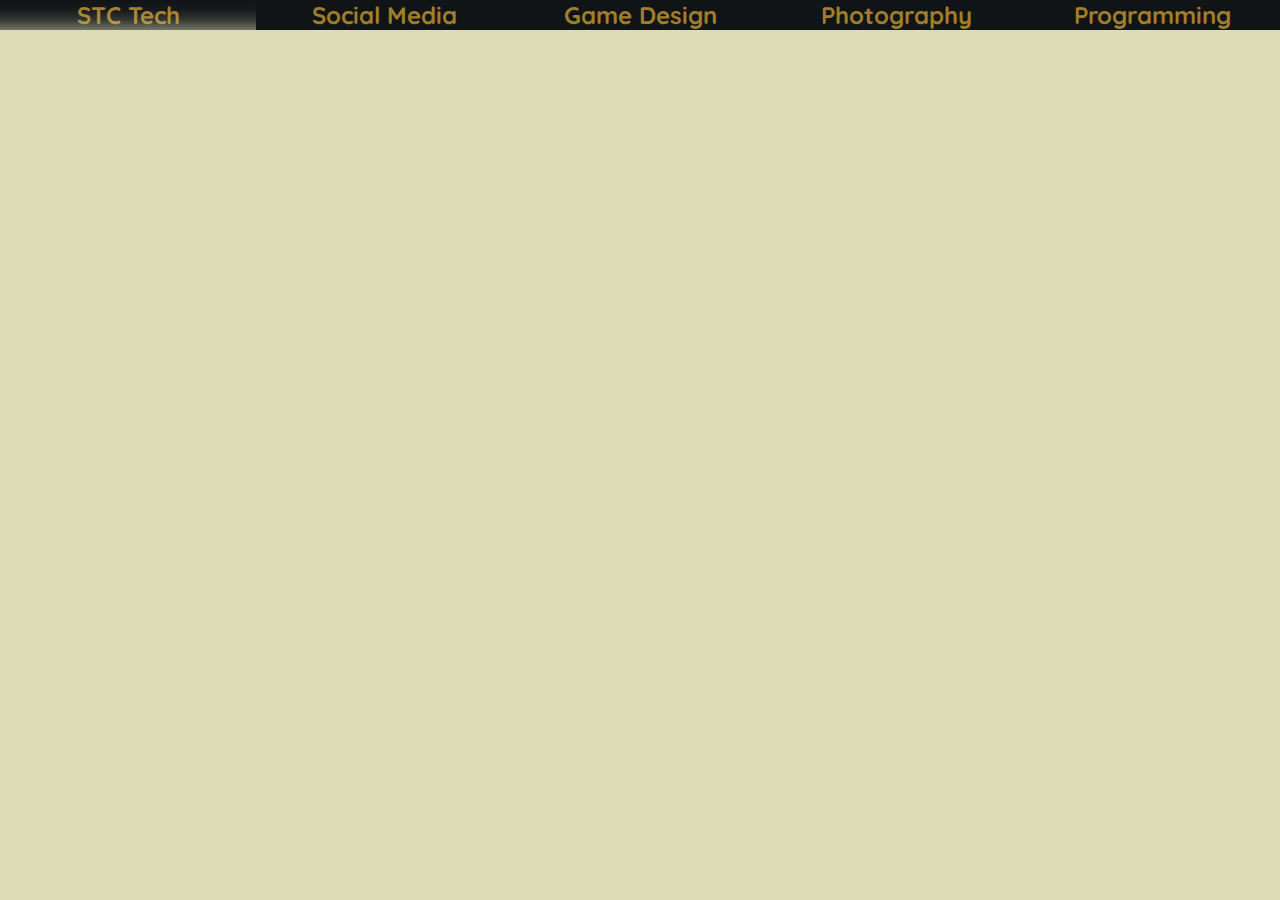
==== index.html @ 0a2e661f "Made the navbar in the header, lol" ====
<html>
    <head>
        <link rel="stylesheet" href="style.css">
        <title>STC Tech</title>
        <link rel="preconnect" href="https://fonts.googleapis.com">
        <link rel="preconnect" href="https://fonts.gstatic.com" crossorigin>
        <link href="https://fonts.googleapis.com/css2?family=Archivo+Black&family=Quicksand:wght@300..700&display=swap" rel="stylesheet">
    </head>
    <header>
        <div
        class="navbar";
        id="navinteract">
            <div
            class="navinteract">
                <h2>STC Tech</h2>
            </div>
            <div
            class="navgrad">
            </div>
        </div>
        <div
        class="navbar"
        id="navinteract">
            <div
            class="navinteract">
                <h2>Social Media</h2>
            </div>
            <div
            class="navgrad">
            </div>
        </div>
        <div
        class="navbar"
        id="navinteract">
            <div
            class="navinteract">
                <h2>Game Design</h2>
            </div>
            <div
            class="navgrad">
            </div>
        </div>
        <div
        class="navbar"
        id="navinteract">
            <div
            class="navinteract">
                <h2>Photography</h2>
            </div>
            <div
            class="navgrad">
            </div>
        </div>
        <div
        class="navbar"
        id="navinteract">
            <div
            class="navinteract">
                <h2>Programming</h2>
            </div>
            <div
            class="navgrad">
            </div>
        </div>
    </header>
</html>
---- style.css ----
body{
    background-color: rgba(220, 221, 181, 1);
    margin: 0;
}
.navbar {
    position: relative;
    width: 100%;
    float: left;
}
.navinteract {
    background-color: #111417;
    color: #a17f29;
    text-align: center;
    height: 100%;
    width: 100%;
    padding-top: 0.1px;
}
h2 {
    margin: 0;
    font-family: "Quicksand", sans-serif
    ;
}
.navgrad {
    position: absolute;
    bottom: 0;
    left: 0;
    right: 0;
    background-image: linear-gradient(rgba(220, 221, 181, 0.0), rgba(220, 221, 181, 0.03125), rgba(220, 221, 181, 0.1768), rgba(220, 221, 181, 0.4871));
    overflow: hidden;
    width: 100%;
    height: 0;
    transition: .5s ease;
}
.navbar:hover .navgrad{
    height: 100%;
}
#navinteract {
    width: 20%;
    height: 30px;
}
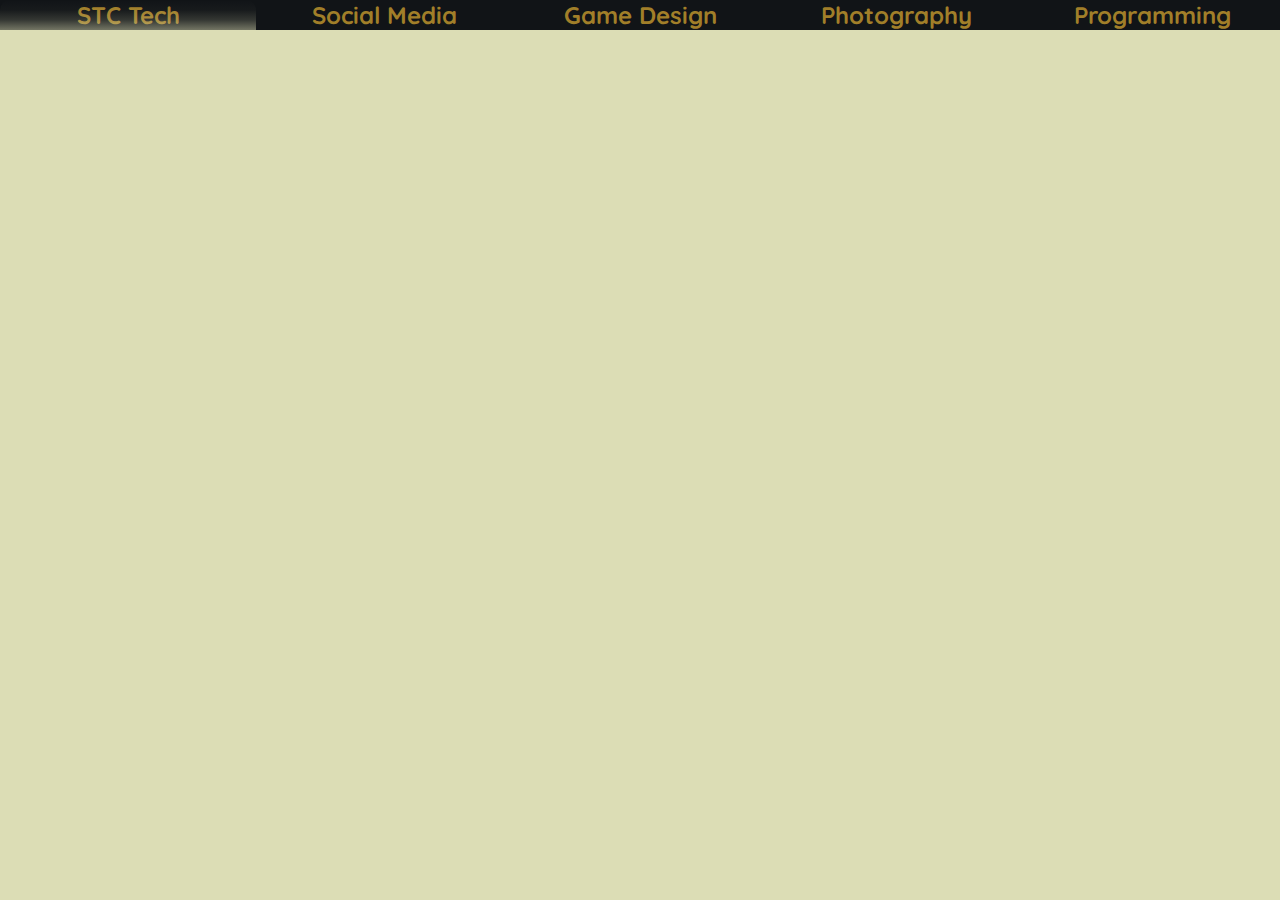
==== commit ac3a04b6: "Added some footer stuff" ====
--- a/index.html
+++ b/index.html
@@ -4,7 +4,7 @@
         <title>STC Tech</title>
         <link rel="preconnect" href="https://fonts.googleapis.com">
         <link rel="preconnect" href="https://fonts.gstatic.com" crossorigin>
-        <link href="https://fonts.googleapis.com/css2?family=Archivo+Black&family=Quicksand:wght@300..700&display=swap" rel="stylesheet">
+        <link href="https://fonts.googleapis.com/css2?family=Archivo+Black&family=Dancing+Script:wght@400..700&family=Quicksand:wght@300..700&family=Sevillana&display=swap" rel="stylesheet">
     </head>
     <header>
         <div
@@ -12,7 +12,7 @@
         id="navinteract">
             <div
             class="navinteract">
-                <h2>STC Tech</h2>
+                <qs>STC Tech</qs>
             </div>
             <div
             class="navgrad">
@@ -23,7 +23,7 @@
         id="navinteract">
             <div
             class="navinteract">
-                <h2>Social Media</h2>
+                <qs>Social Media</qs>
             </div>
             <div
             class="navgrad">
@@ -34,7 +34,7 @@
         id="navinteract">
             <div
             class="navinteract">
-                <h2>Game Design</h2>
+                <qs>Game Design</qs>
             </div>
             <div
             class="navgrad">
@@ -45,7 +45,7 @@
         id="navinteract">
             <div
             class="navinteract">
-                <h2>Photography</h2>
+                <qs>Photography</qs>
             </div>
             <div
             class="navgrad">
@@ -56,11 +56,16 @@
         id="navinteract">
             <div
             class="navinteract">
-                <h2>Programming</h2>
+                <qs>Programming</qs>
             </div>
             <div
             class="navgrad">
             </div>
         </div>
     </header>
+    <!--<footer>
+        <div>
+            <p>afds</p>
+        </div>
+    </footer>-->
 </html>--- a/style.css
+++ b/style.css
@@ -15,26 +15,45 @@
     width: 100%;
     padding-top: 0.1px;
 }
-h2 {
+qs {
     margin: 0;
-    font-family: "Quicksand", sans-serif
-    ;
+    font-family: "Quicksand", sans-serif;
+    font-size: x-large;
+    font-weight: 700;
+}
+sv {
+    margin: 0;
+    font-family: "Dancing Script", serif;
+    font-size: x-large;
+    font-weight: 1000;
 }
 .navgrad {
     position: absolute;
     bottom: 0;
     left: 0;
     right: 0;
+    border-top-left-radius: 10px;
+    border-top-right-radius: 10px;
     background-image: linear-gradient(rgba(220, 221, 181, 0.0), rgba(220, 221, 181, 0.03125), rgba(220, 221, 181, 0.1768), rgba(220, 221, 181, 0.4871));
     overflow: hidden;
     width: 100%;
     height: 0;
     transition: .5s ease;
 }
+
 .navbar:hover .navgrad{
     height: 100%;
 }
+
 #navinteract {
     width: 20%;
     height: 30px;
+}
+
+footer {
+    position: absolute;
+    width: 100%;
+    height: 80px;
+    background-color: #111417;
+    text-align: center;
 }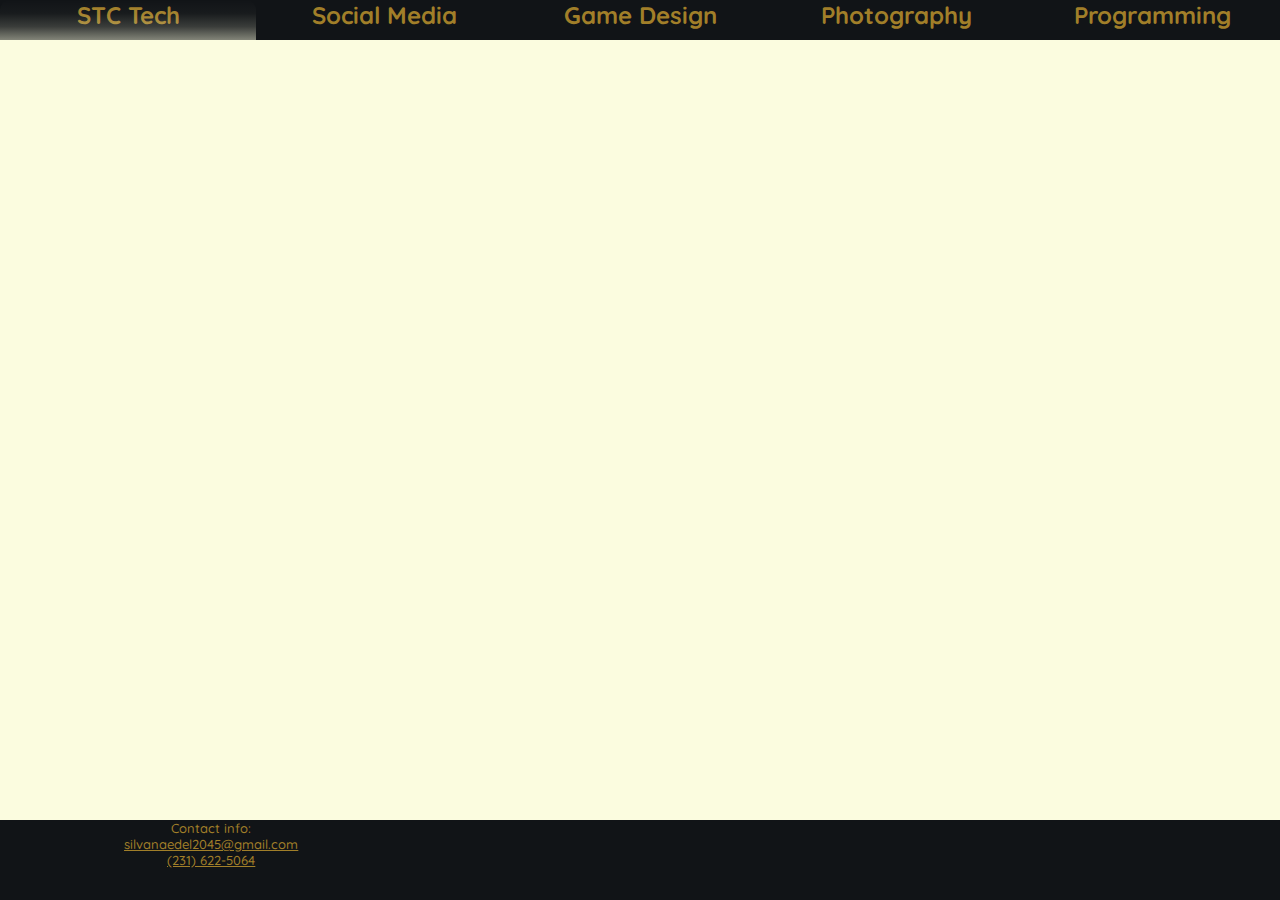
==== commit c0e9eaf1: "added the footer div and some content" ====
--- a/index.html
+++ b/index.html
@@ -12,7 +12,7 @@
         id="navinteract">
             <div
             class="navinteract">
-                <qs>STC Tech</qs>
+                <qs-bold>STC Tech</qs-bold>
             </div>
             <div
             class="navgrad">
@@ -23,7 +23,7 @@
         id="navinteract">
             <div
             class="navinteract">
-                <qs>Social Media</qs>
+                <qs-bold>Social Media</qs-bold>
             </div>
             <div
             class="navgrad">
@@ -34,7 +34,7 @@
         id="navinteract">
             <div
             class="navinteract">
-                <qs>Game Design</qs>
+                <qs-bold>Game Design</qs-bold>
             </div>
             <div
             class="navgrad">
@@ -45,7 +45,7 @@
         id="navinteract">
             <div
             class="navinteract">
-                <qs>Photography</qs>
+                <qs-bold>Photography</qs-bold>
             </div>
             <div
             class="navgrad">
@@ -56,16 +56,44 @@
         id="navinteract">
             <div
             class="navinteract">
-                <qs>Programming</qs>
+                <qs-bold>Programming</qs-bold>
             </div>
             <div
             class="navgrad">
             </div>
         </div>
     </header>
-    <!--<footer>
-        <div>
-            <p>afds</p>
+    <footer>
+        <div
+        class="footbox">
+            <qs-thin
+            style="margin-top: 10px;">
+                Contact info:
+            </qs-thin>
+            <br>
+            <qs-thin
+            style="text-decoration-line: underline;">
+                <a
+                href="mailto:silvanaedel2045@gmail.com"
+                style="color:inherit;">
+                    silvanaedel2045@gmail.com
+                </a>
+            </qs-thin>
+            <br>
+            <qs-thin
+            style="text-decoration: underline;">
+                <a
+                href="tel:2316225064"
+                style="color: inherit;">
+                (231) 622-5064
+                </a>
+            </qs-thin>
         </div>
-    </footer>-->
+        <div
+        class="footbox">
+        </div>
+        <div
+        class="footbox">
+        </div>
+    </footer>
 </html>--- a/style.css
+++ b/style.css
@@ -1,5 +1,5 @@
 body{
-    background-color: rgba(220, 221, 181, 1);
+    background-color: rgb(251, 252, 223);
     margin: 0;
 }
 .navbar {
@@ -15,18 +15,22 @@
     width: 100%;
     padding-top: 0.1px;
 }
-qs {
+
+qs-bold {
     margin: 0;
     font-family: "Quicksand", sans-serif;
     font-size: x-large;
     font-weight: 700;
 }
-sv {
+
+qs-thin {
     margin: 0;
-    font-family: "Dancing Script", serif;
-    font-size: x-large;
-    font-weight: 1000;
+    font-family: "Quicksand", sans-serif;
+    font-size: small;
+    font-weight: 500;
+    color: #a17f29;
 }
+
 .navgrad {
     position: absolute;
     bottom: 0;
@@ -34,11 +38,11 @@
     right: 0;
     border-top-left-radius: 10px;
     border-top-right-radius: 10px;
-    background-image: linear-gradient(rgba(220, 221, 181, 0.0), rgba(220, 221, 181, 0.03125), rgba(220, 221, 181, 0.1768), rgba(220, 221, 181, 0.4871));
+    background-image: linear-gradient(rgba(251, 252, 223, 0.0), rgba(251, 252, 223, 0.03125), rgba(251, 252, 223, 0.1768), rgba(251, 252, 223, 0.4871));
     overflow: hidden;
     width: 100%;
     height: 0;
-    transition: .5s ease;
+    transition: .3s ease;
 }
 
 .navbar:hover .navgrad{
@@ -47,7 +51,7 @@
 
 #navinteract {
     width: 20%;
-    height: 30px;
+    height: 40px;
 }
 
 footer {
@@ -56,4 +60,13 @@
     height: 80px;
     background-color: #111417;
     text-align: center;
+    bottom: 0;
+    left: 0;
+    right: 0;
+}
+
+.footbox {
+    position: relative;
+    width: 33%;
+    float: left;
 }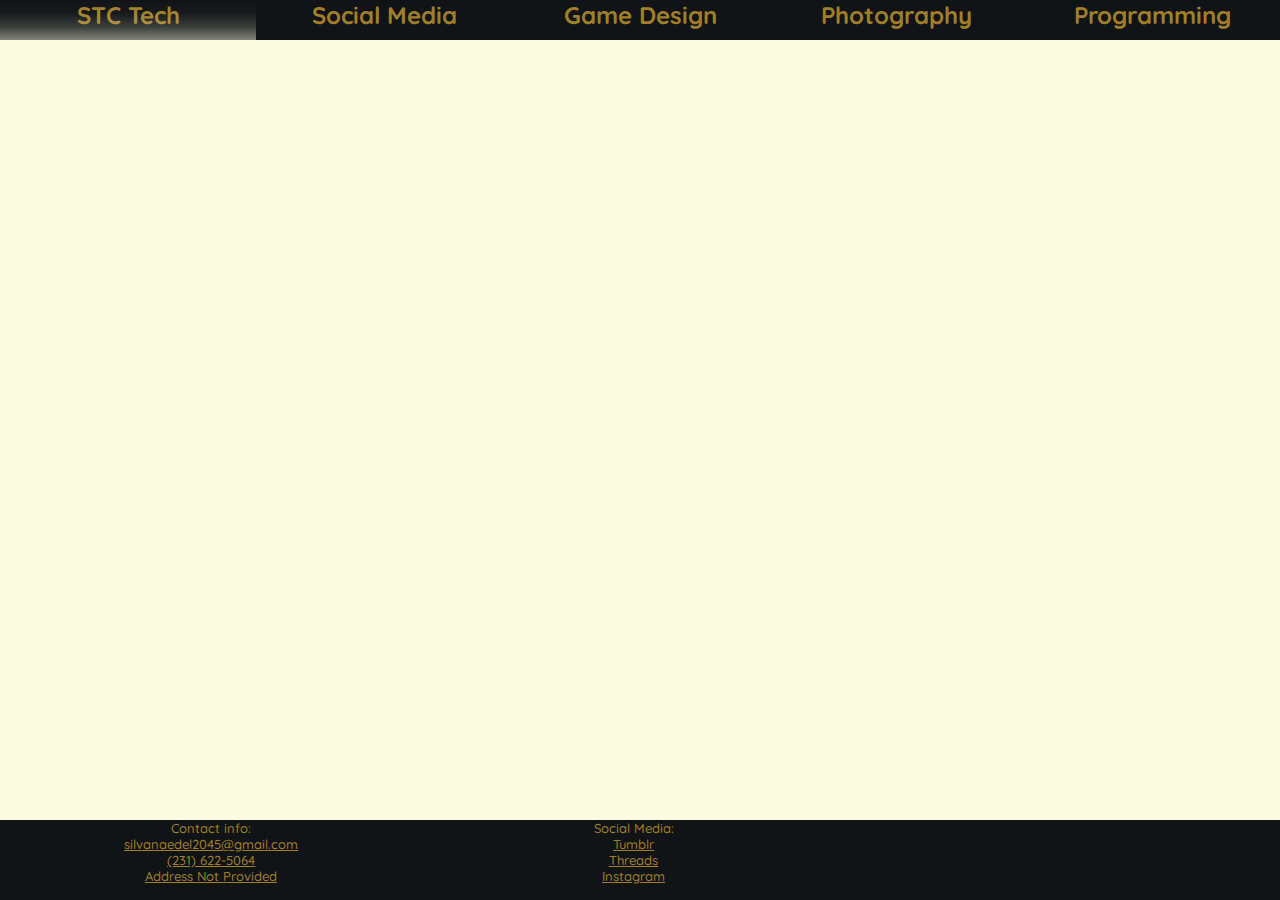
==== commit 8a3bee28: "Added socials" ====
--- a/index.html
+++ b/index.html
@@ -75,7 +75,7 @@
             style="text-decoration-line: underline;">
                 <a
                 href="mailto:silvanaedel2045@gmail.com"
-                style="color:inherit;">
+                style="color: inherit;">
                     silvanaedel2045@gmail.com
                 </a>
             </qs-thin>
@@ -88,9 +88,39 @@
                 (231) 622-5064
                 </a>
             </qs-thin>
+            <br>
+            <qs-thin
+            style="text-decoration-line: underline;">
+            Address Not Provided
+            </qs-thin>
         </div>
         <div
         class="footbox">
+            <qs-thin
+            style="margin-top: 10px;">
+                Social Media:
+            </qs-thin>
+            <br>
+            <qs-thin
+            style="text-decoration-line: underline;">
+                <a
+                href="https://www.tumblr.com/silvanathecat"
+                style="color: inherit;">
+                    Tumblr
+                </a>
+                <br>
+                <a
+                href="https://www.threads.net/@silvanathecat1"
+                style="color: inherit;">
+                    Threads
+                </a>
+                <br>
+                <a
+                href="https://instagram.com/@silvanathecat1"
+                style="color: inherit;">
+                    Instagram
+                </a>
+            </qs-thin>
         </div>
         <div
         class="footbox">
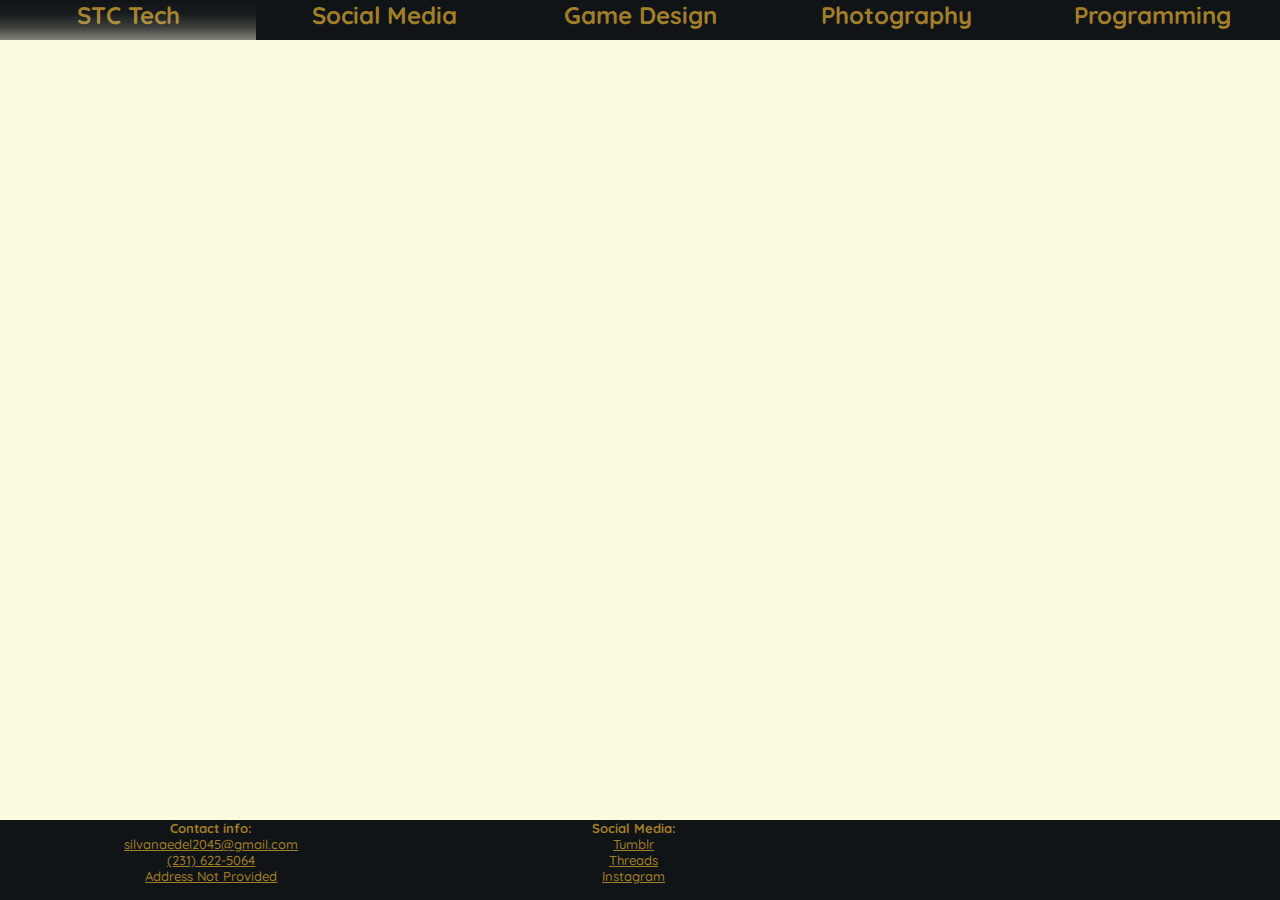
==== commit 507ad472: "added text shadow on hover because its cool as shit" ====
--- a/index.html
+++ b/index.html
@@ -66,61 +66,71 @@
     <footer>
         <div
         class="footbox">
-            <qs-thin
+            <qs-footer-header
             style="margin-top: 10px;">
                 Contact info:
-            </qs-thin>
+            </qs-footer-header>
             <br>
-            <qs-thin
+            <qs-footer-content
             style="text-decoration-line: underline;">
                 <a
                 href="mailto:silvanaedel2045@gmail.com"
                 style="color: inherit;">
                     silvanaedel2045@gmail.com
                 </a>
-            </qs-thin>
+            </qs-footer-content>
             <br>
-            <qs-thin
+            <qs-footer-content
             style="text-decoration: underline;">
                 <a
                 href="tel:2316225064"
                 style="color: inherit;">
                 (231) 622-5064
                 </a>
-            </qs-thin>
+            </qs-footer-content>
             <br>
-            <qs-thin
+            <qs-footer-content
             style="text-decoration-line: underline;">
-            Address Not Provided
-            </qs-thin>
+            <a
+            href=" "
+            style="color: inherit;">
+                Address Not Provided
+            </a>
+            </qs-footer-content>
         </div>
         <div
         class="footbox">
-            <qs-thin
+            <qs-footer-header
             style="margin-top: 10px;">
                 Social Media:
-            </qs-thin>
+            </qs-footer-header>
             <br>
-            <qs-thin
+            <qs-footer-content
             style="text-decoration-line: underline;">
                 <a
                 href="https://www.tumblr.com/silvanathecat"
                 style="color: inherit;">
                     Tumblr
                 </a>
+            </qs-footer-content>
                 <br>
+            <qs-footer-content
+            style="text-decoration-line: underline;">
                 <a
                 href="https://www.threads.net/@silvanathecat1"
                 style="color: inherit;">
                     Threads
                 </a>
+            </qs-footer-content>
                 <br>
+            <qs-footer-content
+            style="text-decoration-line: underline;">
                 <a
                 href="https://instagram.com/@silvanathecat1"
                 style="color: inherit;">
                     Instagram
                 </a>
-            </qs-thin>
+            </qs-footer-content>
         </div>
         <div
         class="footbox">
--- a/style.css
+++ b/style.css
@@ -23,11 +23,26 @@
     font-weight: 700;
 }
 
-qs-thin {
+qs-footer-content {
     margin: 0;
     font-family: "Quicksand", sans-serif;
     font-size: small;
     font-weight: 500;
+    color: #a17f29;
+    text-shadow: none;
+    transition: .3s ease;
+}
+
+qs-footer-content:hover {
+    text-shadow: 1px 1px 3px rgba(251, 252, 223, .2);
+}
+
+qs-footer-header {
+    margin: 0;
+    margin-top: 10px;
+    font-family: "Quicksand", sans-serif;
+    font-size: small;
+    font-weight: 700;
     color: #a17f29;
 }
 
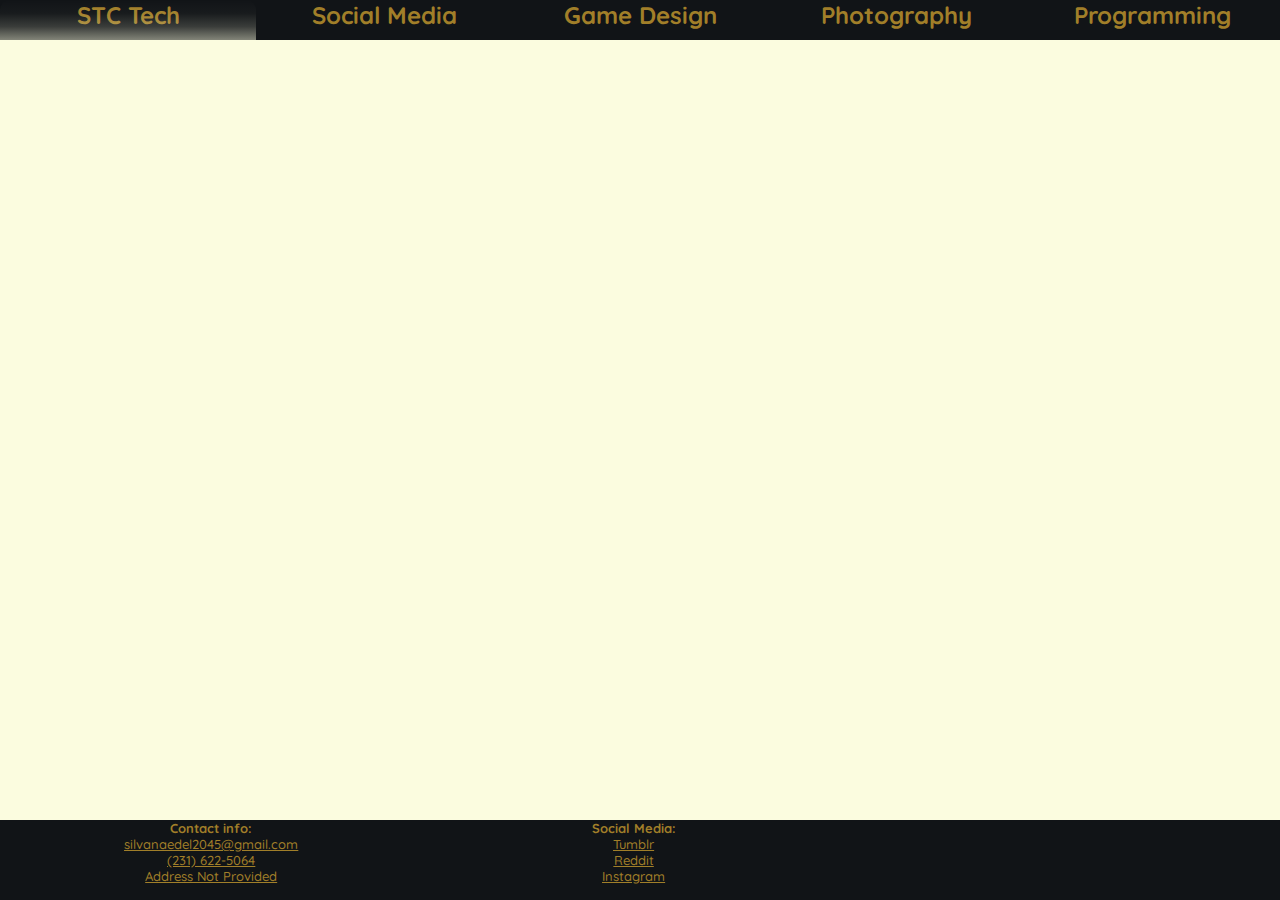
==== commit fdb3097c: "No time to commit.. My people need me!" ====
--- a/index.html
+++ b/index.html
@@ -92,7 +92,6 @@
             <qs-footer-content
             style="text-decoration-line: underline;">
             <a
-            href=" "
             style="color: inherit;">
                 Address Not Provided
             </a>
@@ -117,9 +116,9 @@
             <qs-footer-content
             style="text-decoration-line: underline;">
                 <a
-                href="https://www.threads.net/@silvanathecat1"
+                href="https://www.reddit.com/u/silvanathecat"
                 style="color: inherit;">
-                    Threads
+                    Reddit
                 </a>
             </qs-footer-content>
                 <br>
